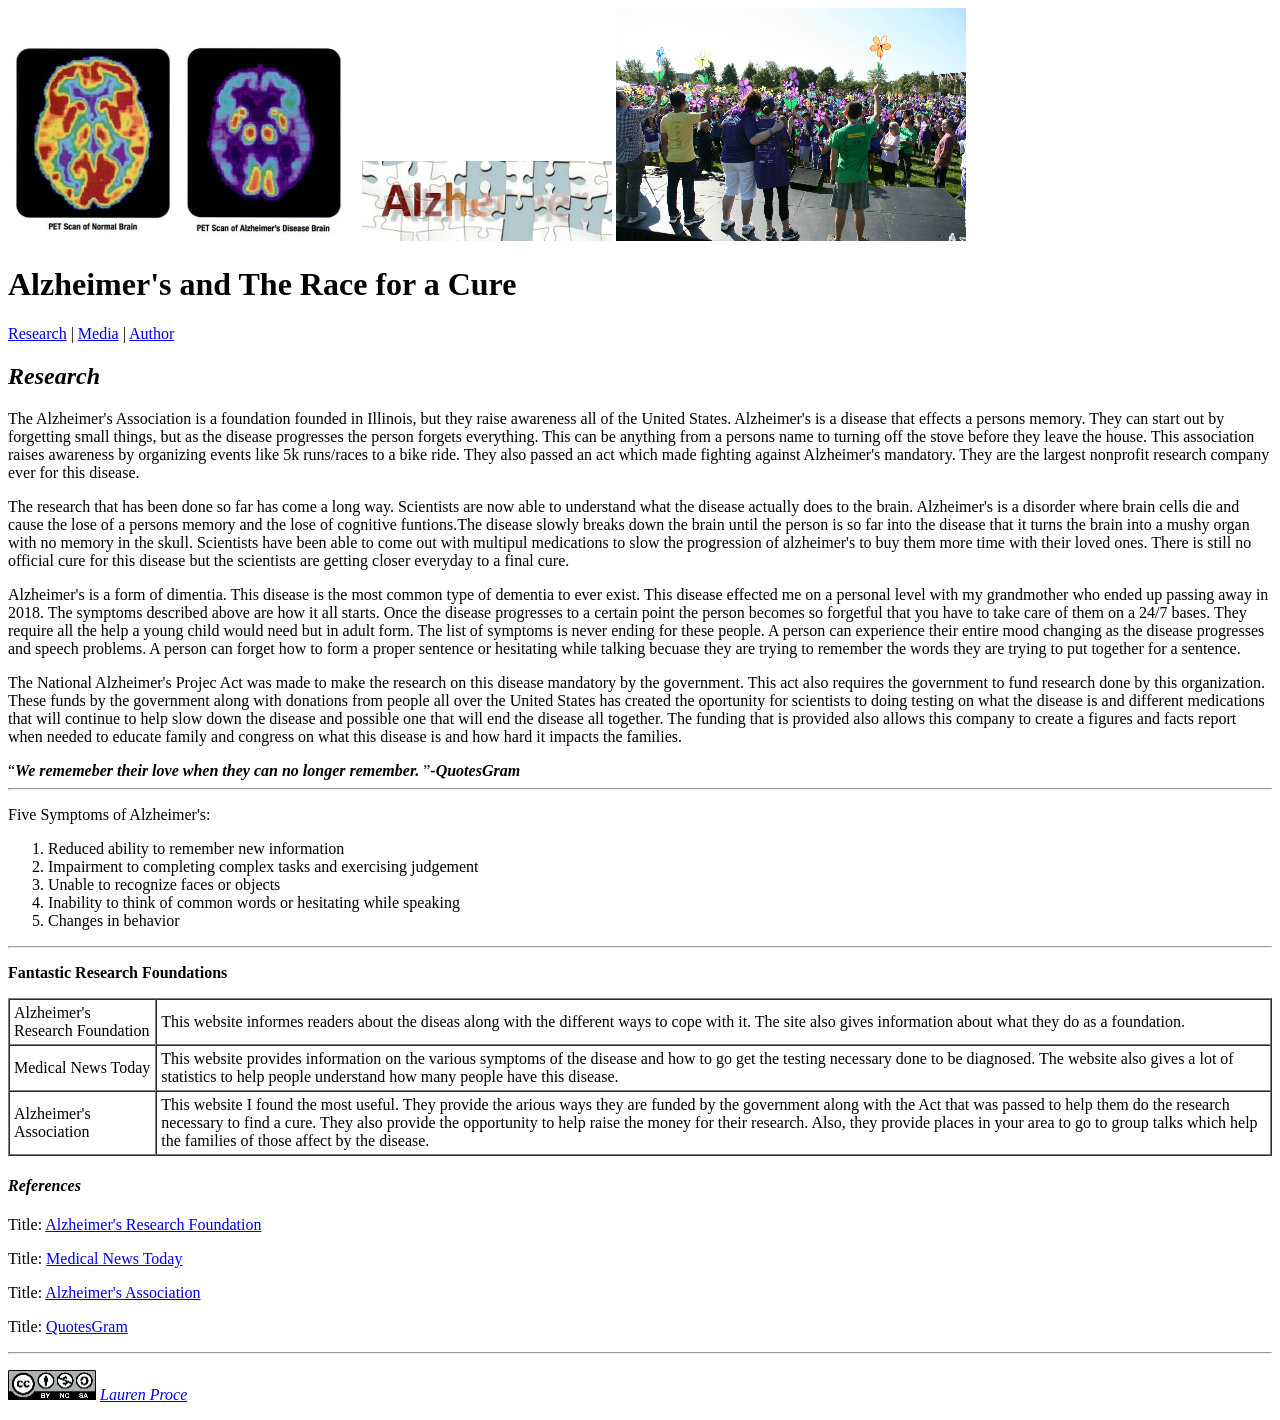
==== lesson5_assignment/index.html @ e271d0d6 "lesson 5 first commit" ====
<!DOCTYPE html>
<html>
    <head>
        <title> Alzheimer's and The Race for a Cure </title>
        <meta charset="UTF-8">
        <meta name="description" content="Alzheimer's research and possible cures">
        <meta name="keywords" content="Alzheimer's Association, Science Daily, Alzheimer's Research Foundation">
        <meta name="author" content="Lauren Proce">
        <!-- Created by Lauren Proce Spring 2019 -->
    </head>
    
    <body>
        <img src="images/brain_scan.png" width="350" height="200" alt="Brain scan compairing a normal brain and a brain with Alzheimer's disease.">    <img src="images/puzzle_2.png" width="250" height="80" alt="Alzheimer's written out with puzzle pieces.">       <img src="images/walk_2.png" width="350" height="233" alt="A large group of Alzheimer's walking volunteers for a event.">
       <h1> Alzheimer's and The Race for a Cure</h1> 
       <p><a href="index.html">Research</a> | <a href="media.html">Media</a> | <a href="author.html">Author</a> </p>
       
       <h2><em> Research</em></h2>
       
       <p> The Alzheimer's Association is a foundation founded in Illinois, but they raise awareness all of the United States. Alzheimer's is a disease that effects a persons memory. They can start out by forgetting small things, but as the disease progresses the person forgets everything. This can be anything from a persons name to turning off the stove before they leave the house. This association raises awareness by organizing events like 5k runs/races to a bike ride. They also passed an act which made fighting against Alzheimer's mandatory. They are the largest nonprofit research company ever for this disease.</p>
       <p> The research that has been done so far has come a long way. Scientists are now able to understand what the disease actually does to the brain. Alzheimer's is a disorder where brain cells die and cause the lose of a persons memory and the lose of cognitive funtions.The disease slowly breaks down the brain until the person is so far into the disease that it turns the brain into a mushy organ with no memory in the skull. Scientists have been able to come out with multipul medications to slow the progression of alzheimer's to buy them more time with their loved ones. There is still no official cure for this disease but the scientists are getting closer everyday to a final cure.</p>
       <p> Alzheimer's is a form of dimentia. This disease is the most common type of dementia to ever exist. This disease effected me on a personal level with my grandmother who ended up passing away in 2018. The symptoms described above are how it all starts. Once the disease progresses to a certain point the person becomes so forgetful that you have to take care of them on a 24/7 bases. They require all the help a young child would need but in adult form. The list of symptoms is never ending for these people. A person can experience their entire mood changing as the disease progresses and speech problems. A person can forget how to form a proper sentence or hesitating while talking becuase they are trying to remember the words they are trying to put together for a sentence.</p>
       <p> The National Alzheimer's Projec Act was made to make the research on this disease mandatory by the government. This act also requires the government to fund research done by this organization. These funds by the government along with donations from people all over the United States has created the oportunity for scientists to doing testing on what the disease is and different medications that will continue to help slow down the disease and possible one that will end the disease all together. The funding that is provided also allows this company to create a figures and facts report when needed to educate family and congress on what this disease is and how hard it impacts the families.</p>
       <q><strong><em>We rememeber their love when they can no longer remember. </em></strong></q><em><strong>-QuotesGram</strong></em>
       <hr>
       <p>Five Symptoms of Alzheimer's:</p>
       <ol>
           <li>Reduced ability to remember new information</li>
           <li>Impairment to completing complex tasks and exercising judgement</li>
           <li>Unable to recognize faces or objects</li>
           <li>Inability to think of common words or hesitating while speaking</li>
           <li>Changes in behavior</li>
       </ol>
       
       <hr>
       
       <p><strong>Fantastic Research Foundations</strong></p> <!- -There can be more websites added - ->
       <table border="1" cellpadding="4" cellspacing="0">
           <tr>
               <td>Alzheimer's Research Foundation</td>
               <td>This website informes readers about the diseas along with the different ways to cope with it. The site also gives information about what they do as a foundation.</td>
           </tr>
           
           <tr>
               <td>Medical News Today</td>
               <td>This website provides information on the various symptoms of the disease and how to go get the testing necessary done to be diagnosed. The website also gives a lot of statistics to help people understand how many people have this disease.</td>
           </tr>
           
           <tr>
               <td>Alzheimer's Association</td>
               <td>This website I found the most useful. They provide the arious ways they are funded by the government along with the Act that was passed to help them do the research necessary to find a cure. They also provide the opportunity to help raise the money for their research. Also, they provide places in your area to go to group talks which help the families of those affect by the disease.</td>
           </tr>
           
       </table>
       
       <h4><em>References</em></h4>
      
       <p>Title: <a href="https://www.alzheimersresearchfoundation.com/research">Alzheimer's Research Foundation</a></p>
       
       <p>Title: <a href="https://www.medicalnewstoday.com">Medical News Today</a></p>
       
       <p>Title: <a href="https://www.alz.org">Alzheimer's Association</a></p>
       
       <p>Title: <a href="https://www.quotesgram.com/alzheiemr-awereness-quotes">QuotesGram</a></p>
       
       <hr>
       <p><img src="images/creative_commons.png" width="88" height="30" alt="Creative Commons icon"><em> <a href="mailto:ldp18@my.fsu.edu">Lauren Proce</a></a></a></a></a></em></p>
    </body>
    
</html>
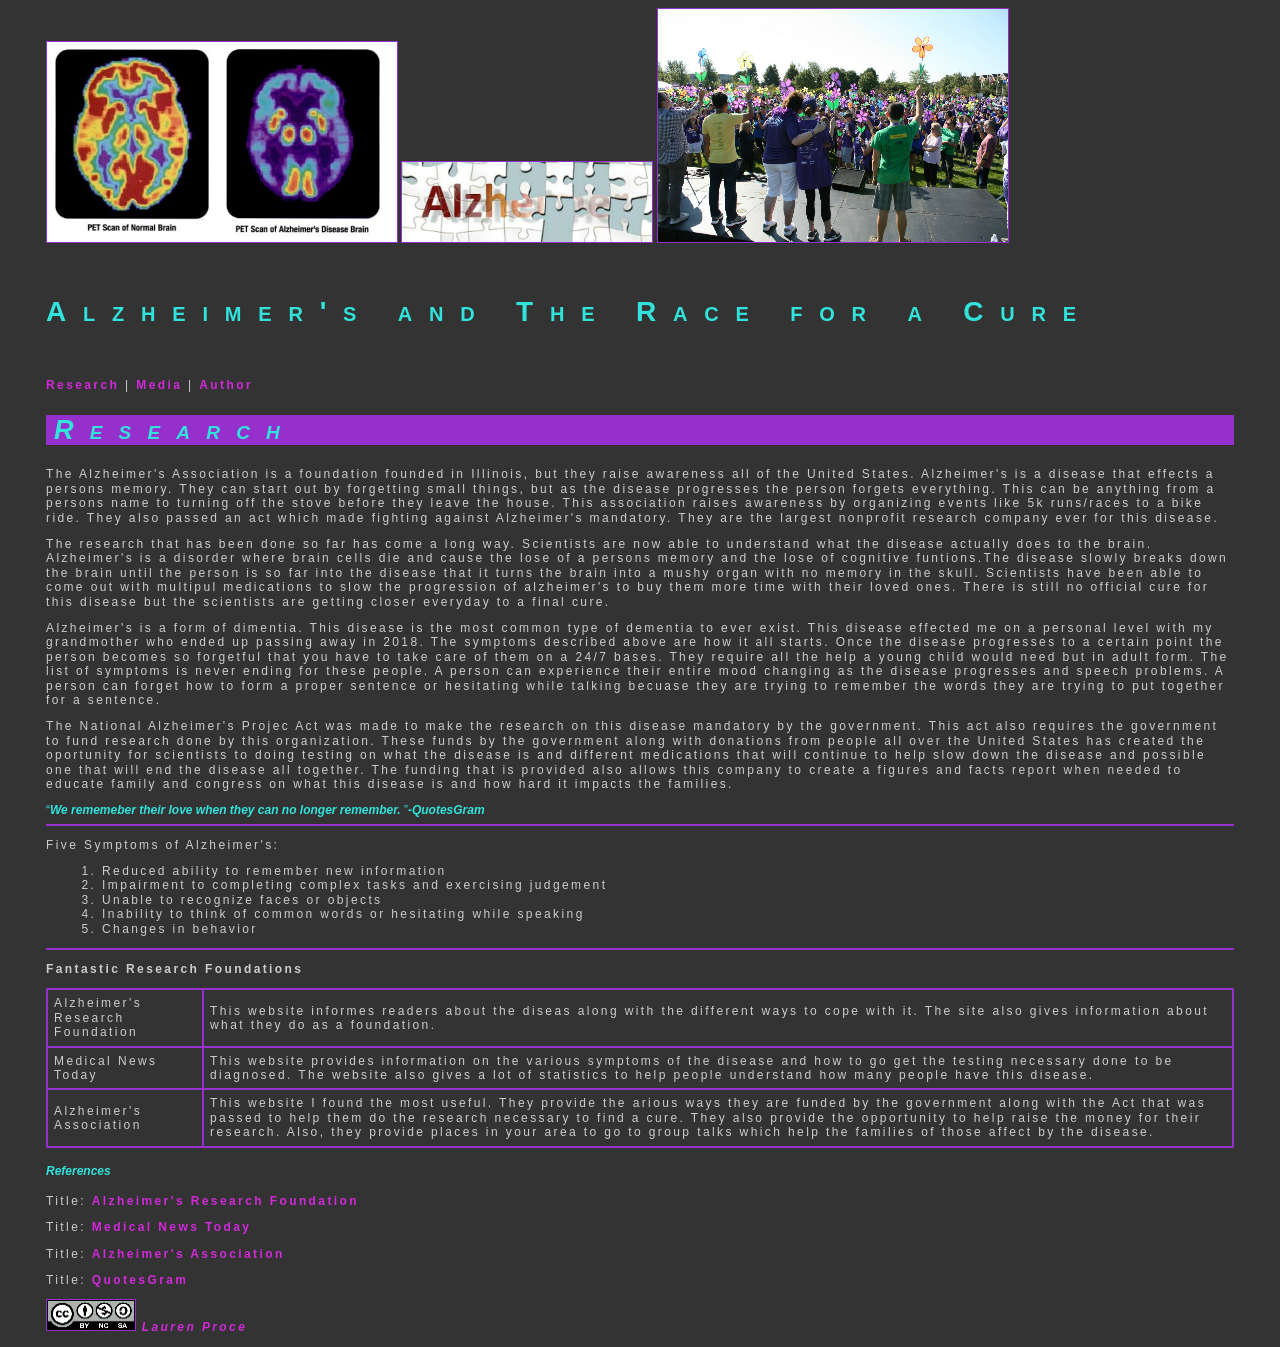
==== commit 38a0e5cb: "Lesson 5 final commit" ====
--- a/lesson5_assignment/index.html
+++ b/lesson5_assignment/index.html
@@ -3,6 +3,7 @@
     <head>
         <title> Alzheimer's and The Race for a Cure </title>
         <meta charset="UTF-8">
+        <link href="style.css" rel="stylesheet" type="text/css">
         <meta name="description" content="Alzheimer's research and possible cures">
         <meta name="keywords" content="Alzheimer's Association, Science Daily, Alzheimer's Research Foundation">
         <meta name="author" content="Lauren Proce">
@@ -62,7 +63,6 @@
        
        <p>Title: <a href="https://www.quotesgram.com/alzheiemr-awereness-quotes">QuotesGram</a></p>
        
-       <hr>
        <p><img src="images/creative_commons.png" width="88" height="30" alt="Creative Commons icon"><em> <a href="mailto:ldp18@my.fsu.edu">Lauren Proce</a></a></a></a></a></em></p>
     </body>
     
--- a/lesson5_assignment/style.css
+++ b/lesson5_assignment/style.css
@@ -0,0 +1,96 @@
+@charset "UTF-8";
+/* CSS Document created by Lauren Proce, Spring 2019*/
+
+body {
+        font-family: "Arial" , Times, serif;
+        font-size: 12px;
+        line-height: 1.2em;
+        color: #31E3DB ;
+        background-color:#333333 ;
+        padding: 0  38px;
+}
+
+/* regular text styles --------------*/
+p, li, td {
+        letter-spacing: 0.2em;
+        color: #CCCCCC;
+}
+h1 {
+            font-size: 28px;
+            padding: 5px 0;
+            font-variant: small-caps;
+            letter-spacing: .6em;
+            line-height: 3em;
+}
+h2 {
+            font-size: 27px;
+            padding: 8px;
+            font-variant: small-caps;
+            letter-spacing: .6em;
+            background-color: #9630CC ;
+        
+}
+h3 {
+            font-size: 26px;
+            letter-spacing: 0.6em;
+            border-bottom-width: 1px;
+            border-bottom-style: inset;
+            border-bottom-color: #D129D9 ;
+            padding: 6px 0;
+            font-variant: small-caps;
+            font-style: italic;
+}
+
+/* link styles ---------------- */
+a:link {
+        font-weight: bold;
+        color: #D129D9 ;
+        text-decoration: none;
+}
+a:visited {
+        font-weight: bold;
+        color: #D129D9 ;
+        text-decoration: none;
+}
+a:hover {
+        color: #FFFF00 ;
+}
+/* list styles -------------------------- */
+ul li {
+        list-style-image: url(images/star.png);
+        margin-left: 14px;
+}
+ol {
+        margin-left: 16px;
+}
+
+/* table styles ---------------- */
+table {
+        border: solid #9630CC 1px;
+}
+td {
+        padding: 6px;
+        border: solid #9630CC  1px;
+}
+th {
+        font-weight: bold;
+        background-color: #BF2BE3;
+        text-align: center;
+        padding: 6px;
+        border: solid #9630CC 1px;
+}
+
+/* border styles --------------- */
+hr {
+        border: solid #9630CC 1px;
+}
+
+img {
+        border: solid #9630CC 1px;
+}
+
+iframe {
+        border: solid #9630CC 1px;
+        padding: 8px;
+        margin: 8px;
+}
